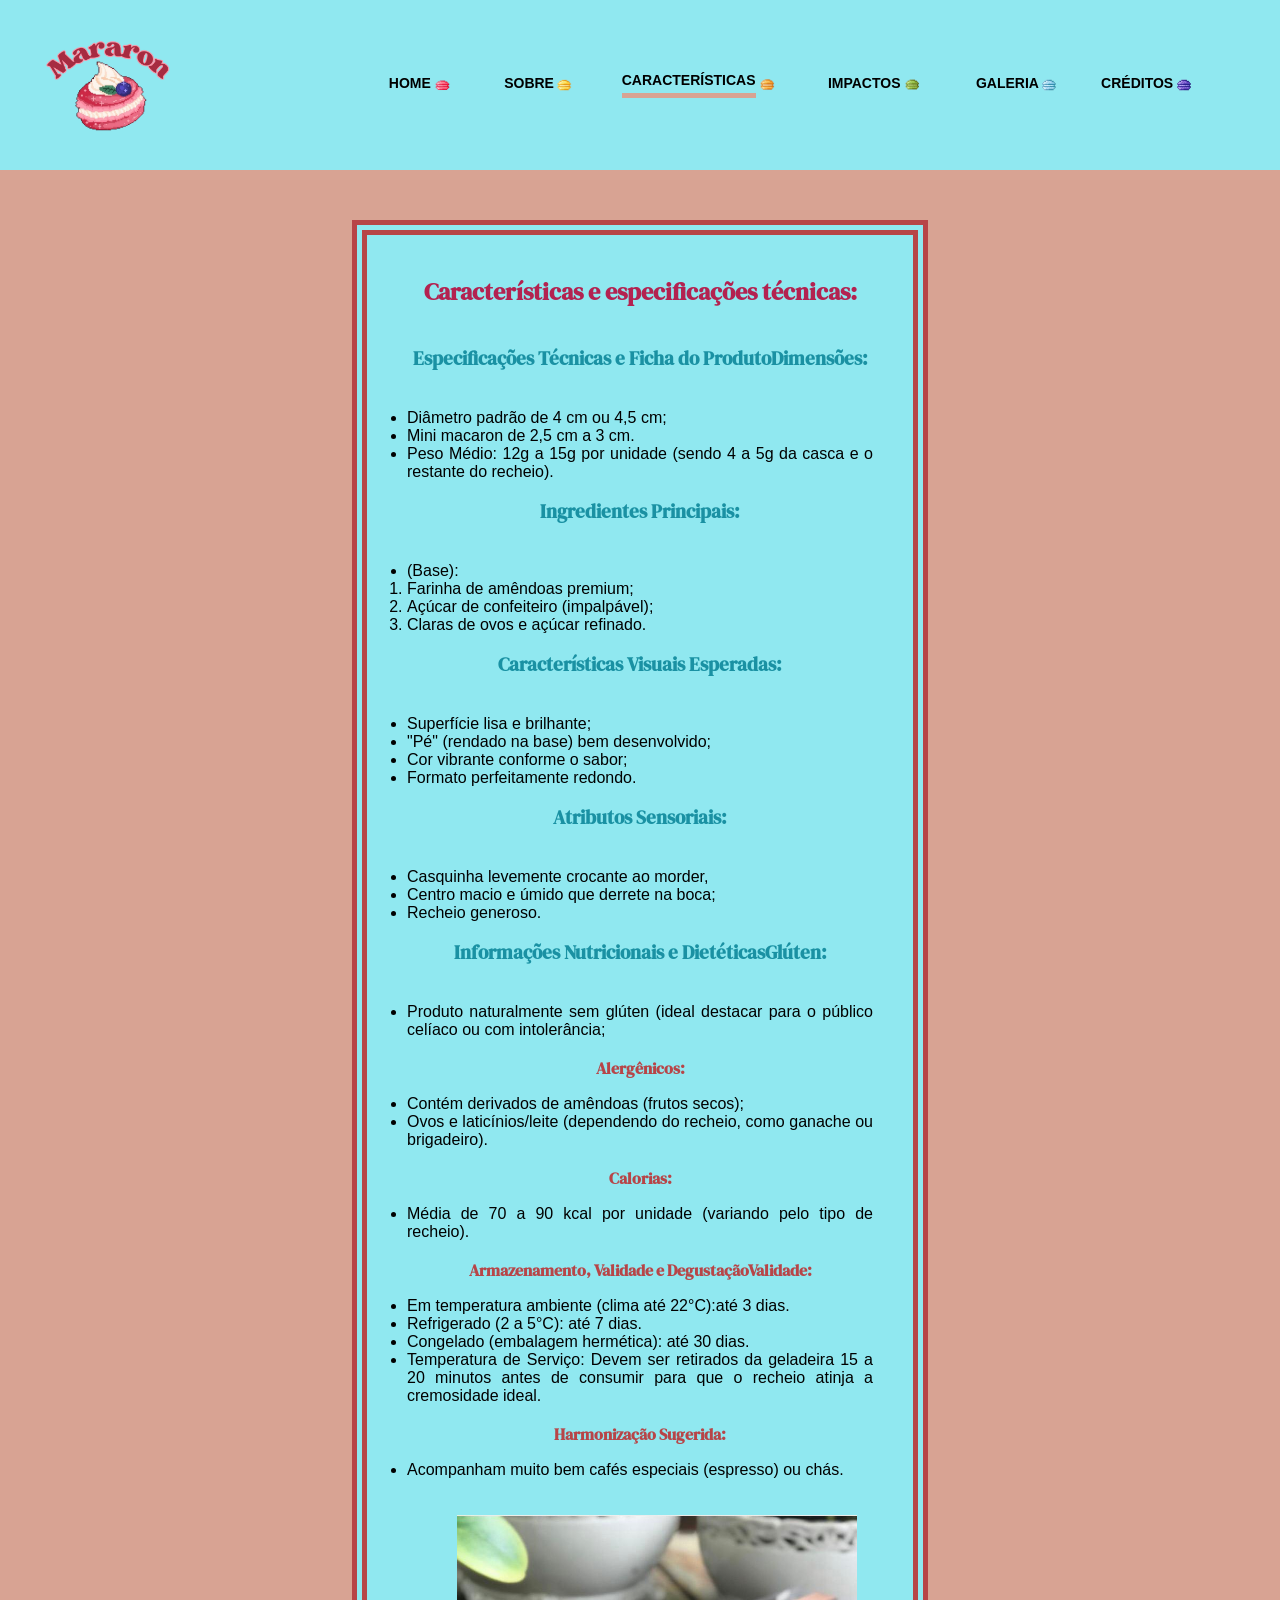
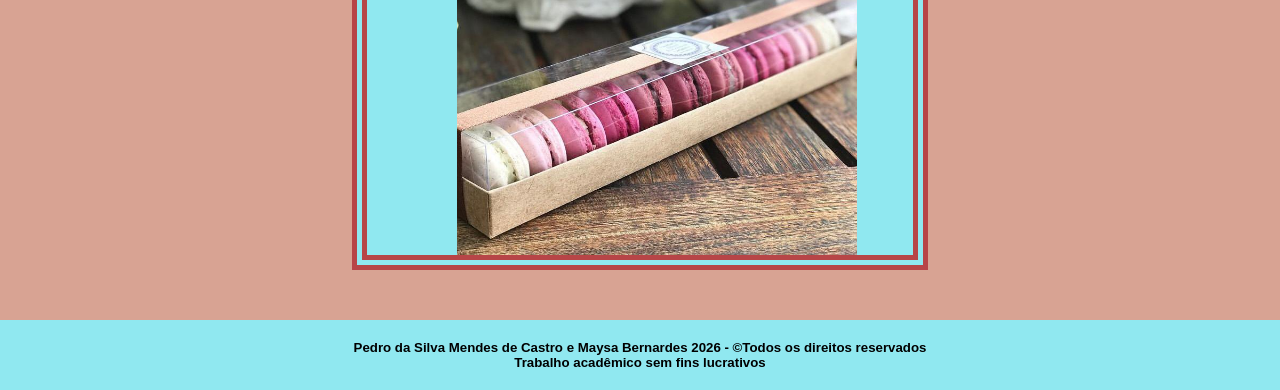
==== caracteristicas.html @ 8c0c5974 "Macarr" ====
<!doctype html>
<html lang="pt-br">
   <head>
		<title>Mararon - Maior industria de macaron</title>
		<meta charset="utf-8"/> 
		<meta name="viewport" content="width=device-width, inicial-scale=1"/> 
		<link rel="icon" type="image/png" href="img/maca.icon.png"/> 
		<link rel="stylesheet" type="text/css" href="estiloma.css"> 
		<style>@import url('https://fonts.googleapis.com/css2?family=DM+Serif+Display&display=swap');</style>
   </head>
   <body>
		<div id="header">
			<h1><img src="img/mararon.png" width="40%"></h1>
			<ul id="nav">
				<li><a href="index.html">HOME</a></li>
				<li><img src="img/mini1.png" width="25%"></li>
				<li><a href="sobre.html">SOBRE</a></li>
				<li><img src="img/mini2.png" width="25%"></li>
				<li><a href="caracteristicas.html"  class="ativa">CARACTERÍSTICAS</a></li>
				<li><img src="img/mini3.png" width="25%"></li>
				<li><a href="impactos.html">IMPACTOS</a></li>
				<li><img src="img/mini4.png" width="25%"></li>
				<li><a href="galeria.html">GALERIA</a></li>
				<li><img src="img/mini5.png" width="25%"></li>
				<li><a href="creditos.html">CRÉDITOS</a></li>
				<li><img src="img/mini6.png" width="25%"></li>
			</ul>
		</div>
		<div class="conteiner">
			<div class="caracteristicas">
			<h2>Características e especificações técnicas:</h2><br>
			<div class="especificacoes">
				<h3> Especificações Técnicas e Ficha do ProdutoDimensões:</h3><br>
				<ul>
					<li>Diâmetro padrão de 4 cm ou 4,5 cm;</li>
					<li> Mini macaron de 2,5 cm a 3 cm.</li>
					<li>Peso Médio: 12g a 15g por unidade (sendo 4 a 5g da casca e o restante do recheio).</li><br>
				</ul>
			</div>
			<div class="ingredientes">
				<h3>Ingredientes Principais:</h3><br>
				<ul>
					 <li>(Base):</li>
				</ul>
				<ol>	 
					 <li>Farinha de amêndoas premium;</li>
					 <li>Açúcar de confeiteiro (impalpável);</li>
					 <li>Claras de ovos e açúcar refinado.</li><br>
				</ol>
			</div>
			<div class="visual">
				<h3>Características Visuais Esperadas:</h3><br>
				<ul>
					 <li>Superfície lisa e brilhante; </li>
					 <li>"Pé" (rendado na base) bem desenvolvido;</li>
					 <li>Cor vibrante conforme o sabor;</li>
					 <li>Formato perfeitamente redondo.</li><br>
				</ul>
			</div>
			<div class="sensorial">
				<h3>Atributos Sensoriais:</h3><br>
				<ul>
					<li>Casquinha levemente crocante ao morder,</li>
					<li>Centro macio e úmido que derrete na boca;</li>
					<li>Recheio generoso.</li><br>
				</ul>
			</div>
			<div class="nutricional">
				<h3>Informações Nutricionais e DietéticasGlúten:</h3><br>
				<ul>
					<li>Produto naturalmente sem glúten (ideal destacar para o público celíaco ou com intolerância;</li><br>
				    <h4>Alergênicos:</h4>
					<li>Contém derivados de amêndoas (frutos secos);</li>
					<li>Ovos e laticínios/leite (dependendo do recheio, como ganache ou brigadeiro).</li><br>
					<h4>Calorias:</h4>
					<li>Média de 70 a 90 kcal por unidade (variando pelo tipo de recheio).</li><br>
					<h4>Armazenamento, Validade e DegustaçãoValidade:</h4>
					<li>Em temperatura ambiente (clima até 22°C):até 3 dias.</li>
					<li>Refrigerado (2 a 5°C): até 7 dias.</li>
					<li>Congelado (embalagem hermética): até 30 dias.</li>
					<li>Temperatura de Serviço: Devem ser retirados da geladeira 15 a 20 minutos antes de consumir para que o recheio atinja a cremosidade ideal.</li><br>
					<h4>Harmonização Sugerida:</h4>
					<li>Acompanham muito bem cafés especiais (espresso) ou chás.</li><br><br>
				</ul>
			</div>
			<div class="embalagem">
				<img src="img/embalagem.jpg" width="400" height="340">
			</div>
			</div><br><br>
		</div>
		<div id="footer">
			  <h5>Pedro da Silva Mendes de Castro e Maysa Bernardes 2026 - &copyTodos os direitos reservados<br>Trabalho acadêmico sem fins lucrativos</h5>
		</div>	
</body>
</html>
---- estiloma.css ----
/*Arquivo CSS Mararon - index */
* {
  margin: 0px;
  padding: 0px;
  box-sizing: border-box; 
}

body {
	background: #d8a393;
	font-family: arial;
}  

#header {
	display: flex;
	align-items: center;   
	justify-content: space-between; 
	width: 100%;           
	height: 170px;
	margin: 0px auto;
	background: #90E8F0;
	padding: 0 40px; 
	position: sticky;
	top: 0;
}

#header h1 {
	display: flex;
	align-items: center;
}

#nav { 
	list-style: none;
	display: flex;
	gap: 3px;
}

#nav li {
	display: flex;
	align-items: center; 
	gap: 5px;
}

#nav a {
	text-decoration: none; 
	text-transform: uppercase;
	color: #000000;
	font-weight: bold;     
	font-size: 14px;
	padding-bottom: 5px;
}
		  
#nav a:hover {
	border-bottom: 5px solid #d8a393;
}		  

ul#nav a.ativa {
	border-bottom: 5px solid #d8a393;
}
#section{
	display: flex;
	width:800px;
	height:360px;
	background:#2b9ead;
	margin:15px auto; /* sem pixel pode ser % ou Em todos */
 }
.texto{
	width:350px;
	height:360px;
	float:right;
	margin:10px 16px;
	align-items: center;   
}
.texto h2{
	font-family:DM Serif Display;
	color:#b32250;
	text-align:center;
	font-size:36;
	margin-bottom: 15px;
}
.texto p{
	font-size:22;
	text-align:justify;
}
.carrossel {
	display: flex;
	float:left;
	margin:10px 16px;
	align-items: center;   
}
#footer {
	background-color: #90E8F0; 
	text-align: center;        
	padding: 20px 10px;        
	width: 100%;               
	margin-top: 50px;          
}

#footer p {
	color: #000000;          
	font-size: 14px;         
	font-weight: normal;      
}
/*fim*/

/*Arquivo CSS Mararon - sobre */

#content{
	width:45%;
	height:1700px;
	background:#90E8F0;
	margin:0px auto; 
	margin-top:50px;
	padding:40px;
	border: double 15px rgba(200,0,0,0.7);
}	 
.sobre{
	text-align: justify;
	width: 100%;
}
.sobre h2{
	font-family:DM Serif Display;
	color: #b32250;
	text-align: center;
	margin-bottom: 20px;
}
.sobre b{
	color:#b32250;
}
.origem{
	width: 100%; 
	max-width: 600px; 
	margin-bottom: 30px;
}
.origem img{
	margin:0px 100px;
}

.criacao{
	width: 100%;
	max-width: 600px;
	margin-bottom: 30px;
}
.criacao img{
	margin:0px 100px;
}
.processo{
	width: 100%; 
	max-width: 600px; 
	margin-bottom: 30px;
}
.processo img{
	margin:0px 100px;
}
/*fim*/

/*Arquivo CSS Mararon - caracteristicas */
.conteiner {
    width:45%;
	height:1650px;
	background:#90E8F0;
	margin:0px auto; 
	margin-top:50px;
	padding:40px;
	border: double 15px rgba(200,0,0,0.7);
}
.caracteristicas{
	text-align: justify;
	width: 100%;
}
.caracteristicas h2{
	font-family:DM Serif Display;
	color: #b32250;
	text-align: center;
	margin-bottom: 20px;
}
.especificacoes h3{
	font-family:DM Serif Display;
	color: #1a91a3;
	text-align: center;
	margin-bottom: 20px;
}
.ingredientes h3 {
	font-family:DM Serif Display;
	color: #1a91a3;
	text-align: center;
	margin-bottom: 20px;
}
.visual h3{
	font-family:DM Serif Display;
	color: #1a91a3;
	text-align: center;
	margin-bottom: 20px;
}
.sensorial h3{
	font-family:DM Serif Display;
	color: #1a91a3;
	text-align: center;
	margin-bottom: 20px;
}
.nutricional h3{
	font-family:DM Serif Display;
	color: #1a91a3;
	text-align: center;
	margin-bottom: 20px;
}
.nutricional h4{
	font-family:DM Serif Display;
	color:rgba(200,0,0,0.7);
	text-align: center;
	margin-bottom: 16px;
}
.embalagem img {
	margin:0px 50px;
}
/*fim*/

/*Arquivo CSS Mararon - impactos */
.conteiner1{
	width:45%;
	height:1225px;
	background:#90E8F0;
	margin:0px auto; 
	margin-top:50px;
	padding:40px;
	border: double 15px rgba(200,0,0,0.7);
}
.impactos h2{
	font-family:DM Serif Display;
	color: #b32250;
	text-align: center;
	margin-bottom: 20px;
}
.impactos h3{
	font-family:DM Serif Display;
	color: #1a91a3;
	text-align: center;
	margin-bottom: 20px;
}
.impactos h4{
	font-family:DM Serif Display;
	color:rgba(200,0,0,0.7);
	text-align: center;
	margin-bottom: 16px;
}
/*fim*/

/*Arquivo CSS Mararon - galeria */

#container{
	width:80%;
	height:500px;
	background:#90E8F0;
	margin:0px auto; 
	margin-top:50px;
	padding:40px;
}
.galeria {
	width: 100%;           
    overflow-x: scroll;    
    white-space: nowrap;   
    padding: 10px;

}
.textogaleria h2{
	font-family:DM Serif Display;
	color: #b32250;
	text-align: center;
	margin-bottom: 20px;
}
.galeria img{           
    overflow-x: scroll;    
    white-space: nowrap;   
    padding: 10px;

}
/*fim*/

/*Arquivo CSS Mararon - creditos */
.conteiner2{
	width:60%;
	height:350px;
	background:#E5CBC3;
	margin:0px auto; 
	margin-top:50px;
	padding:40px;
	border: double 15px ;
	border-color: #1a91a3;
}
.conteiner2 h2{
	font-family:DM Serif Display;
	color: #b32250;
	text-align: center;
	margin-bottom: 20px;
}
.conteiner2 h3{
	font-family:DM Serif Display;
	color: #b32250;
	text-align: justify;
	margin-bottom: 20px;
}

.desenvolvedores{ 
	list-style: none;
	display: inline;
	gap: 3px;
}

.desenvolvedoes img{
	display: inline;
	align-items: center; 
	gap: 5px;
}

/*fim*/
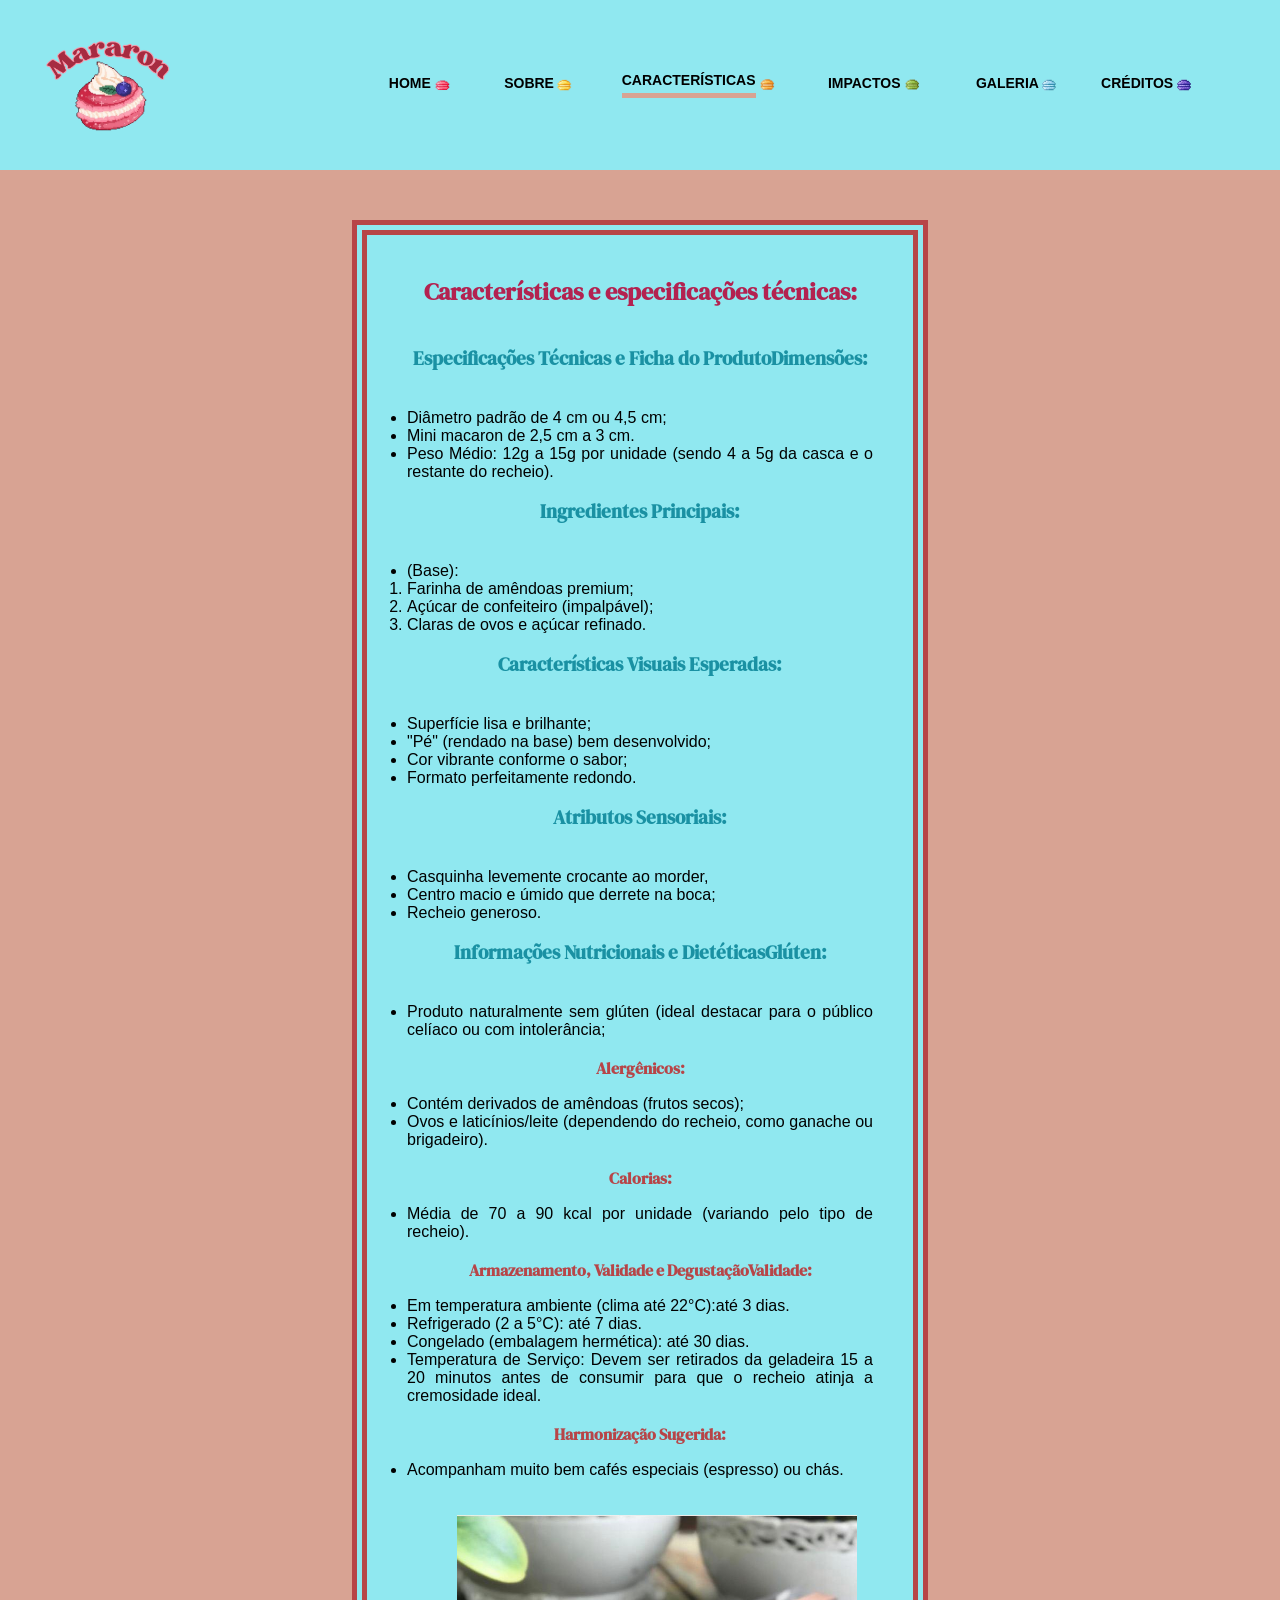
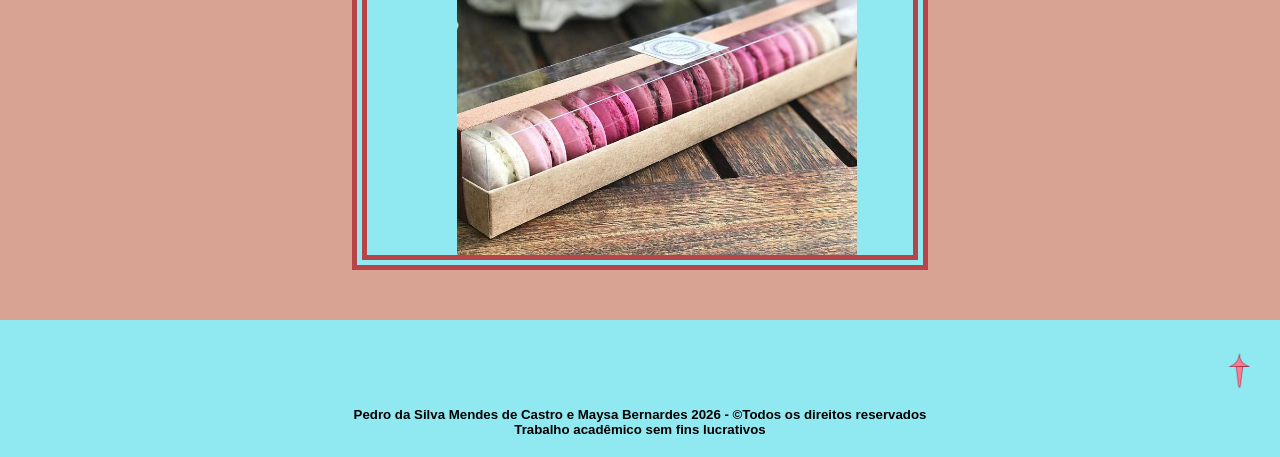
==== commit 6f2fa013: "Add files via upload" ====
--- a/caracteristicas.html
+++ b/caracteristicas.html
@@ -89,7 +89,8 @@
 			</div><br><br>
 		</div>
 		<div id="footer">
-			  <h5>Pedro da Silva Mendes de Castro e Maysa Bernardes 2026 - &copyTodos os direitos reservados<br>Trabalho acadêmico sem fins lucrativos</h5>
+			<div img align="right"><a href="#"> <img src="img/ancora.png" width="5%" /> </a></div>
+			<h5>Pedro da Silva Mendes de Castro e Maysa Bernardes 2026 - &copyTodos os direitos reservados<br>Trabalho acadêmico sem fins lucrativos</h5>
 		</div>	
 </body>
 </html>
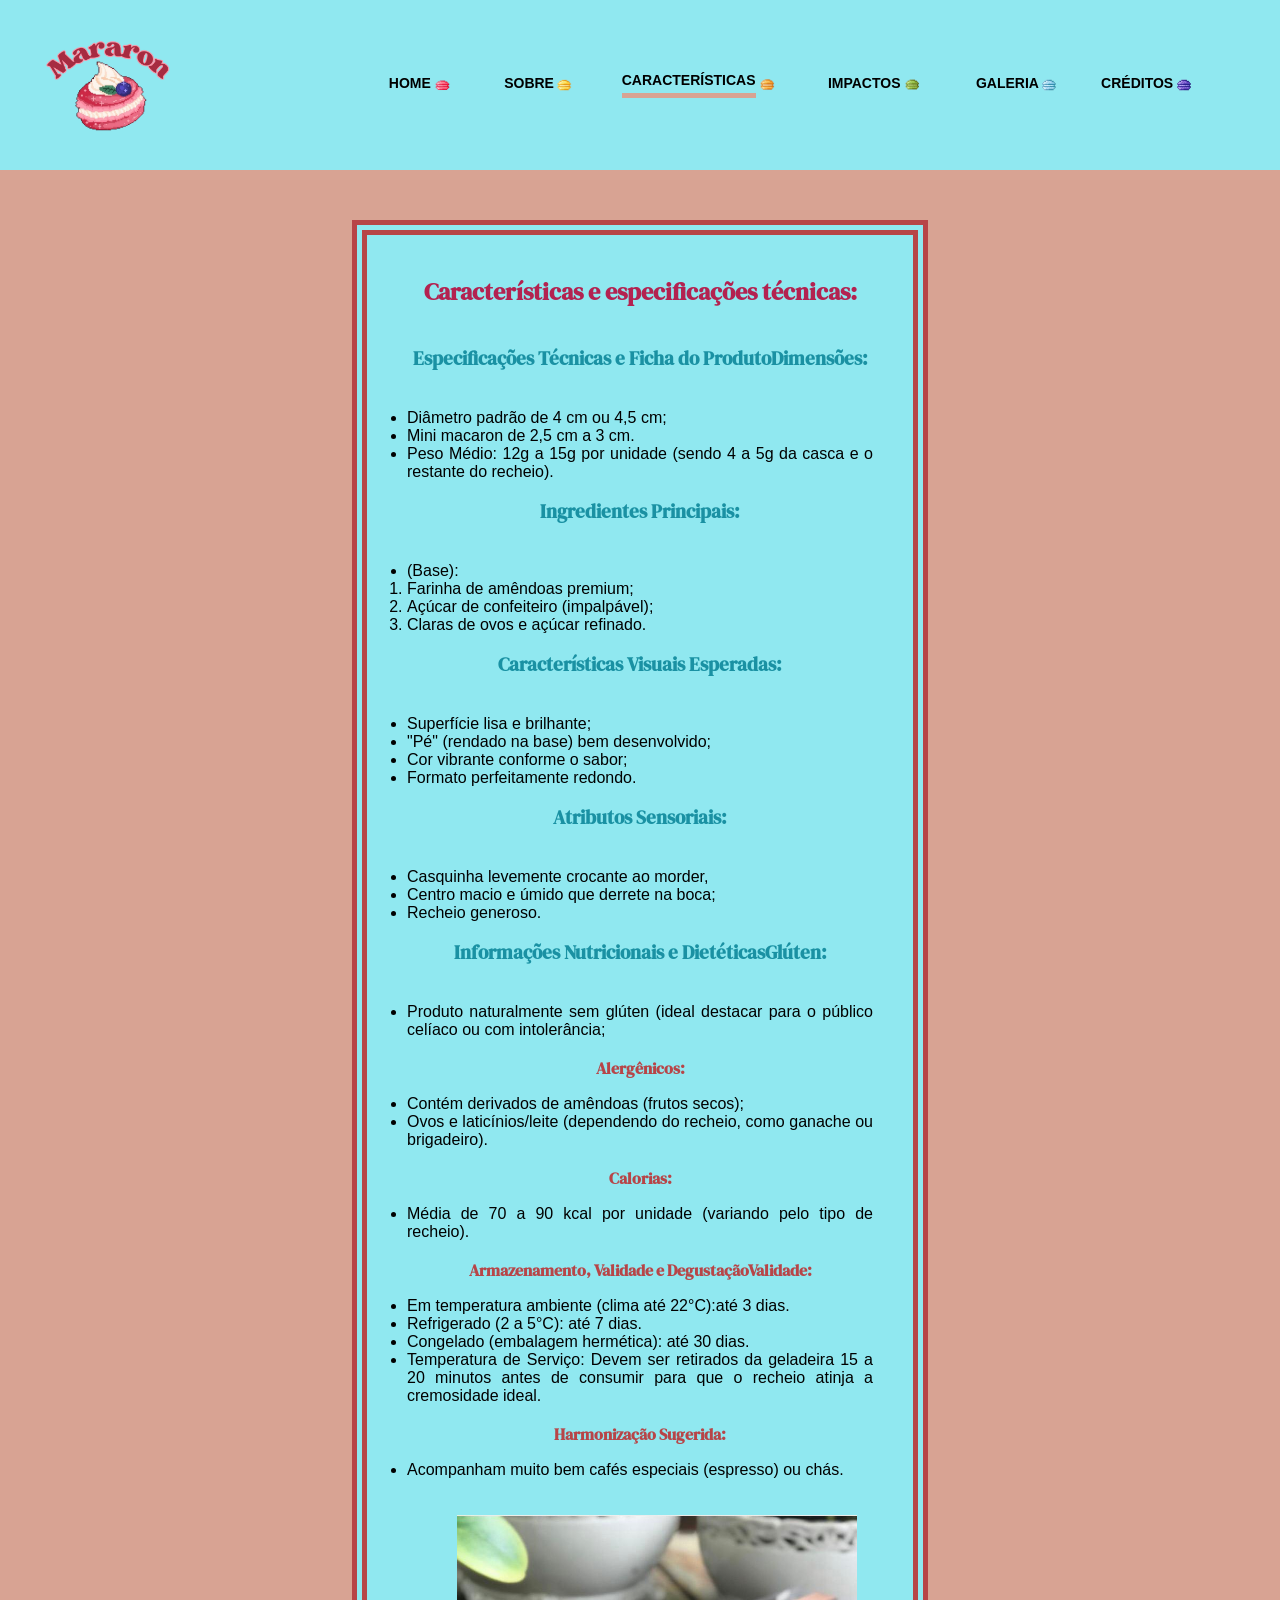
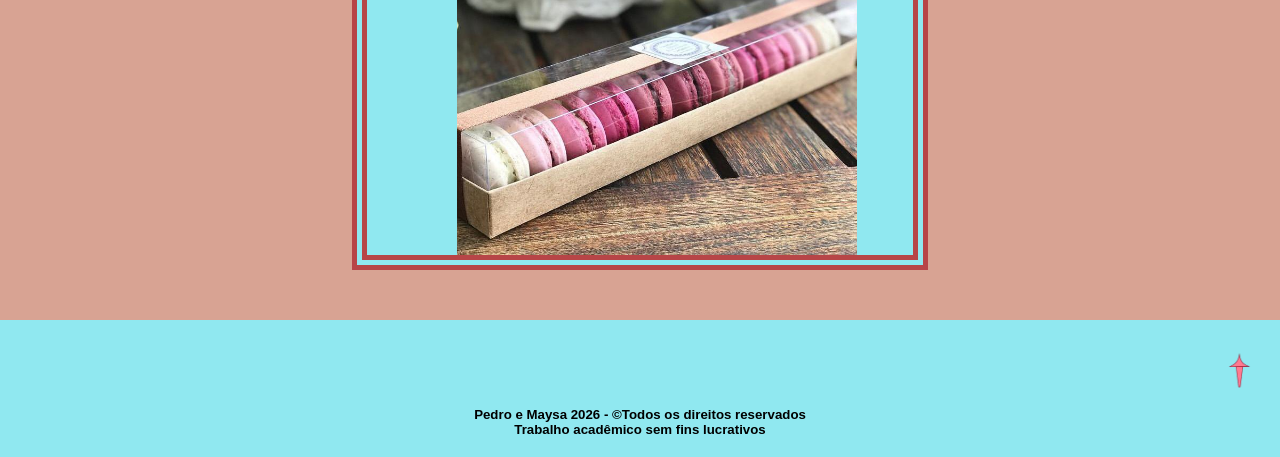
==== commit d8dd3ad0: "Add files via upload" ====
--- a/caracteristicas.html
+++ b/caracteristicas.html
@@ -90,7 +90,7 @@
 		</div>
 		<div id="footer">
 			<div img align="right"><a href="#"> <img src="img/ancora.png" width="5%" /> </a></div>
-			<h5>Pedro da Silva Mendes de Castro e Maysa Bernardes 2026 - &copyTodos os direitos reservados<br>Trabalho acadêmico sem fins lucrativos</h5>
+			<h5>Pedro e Maysa 2026 - &copyTodos os direitos reservados<br>Trabalho acadêmico sem fins lucrativos</h5>
 		</div>	
 </body>
 </html>
--- a/estiloma.css
+++ b/estiloma.css
@@ -98,7 +98,7 @@
 #footer p {
 	color: #000000;          
 	font-size: 14px;         
-	font-weight: normal;      
+	font-weight: normal;
 }
 /*fim*/
 
@@ -251,7 +251,8 @@
 	height:500px;
 	background:#90E8F0;
 	margin:0px auto; 
-	margin-top:50px;
+	margin-top:108px;
+	margin-bottom:108px;
 	padding:40px;
 }
 .galeria {
@@ -281,7 +282,8 @@
 	height:350px;
 	background:#E5CBC3;
 	margin:0px auto; 
-	margin-top:50px;
+	margin-top:183px;
+	margin-bottom:183px;
 	padding:40px;
 	border: double 15px ;
 	border-color: #1a91a3;
